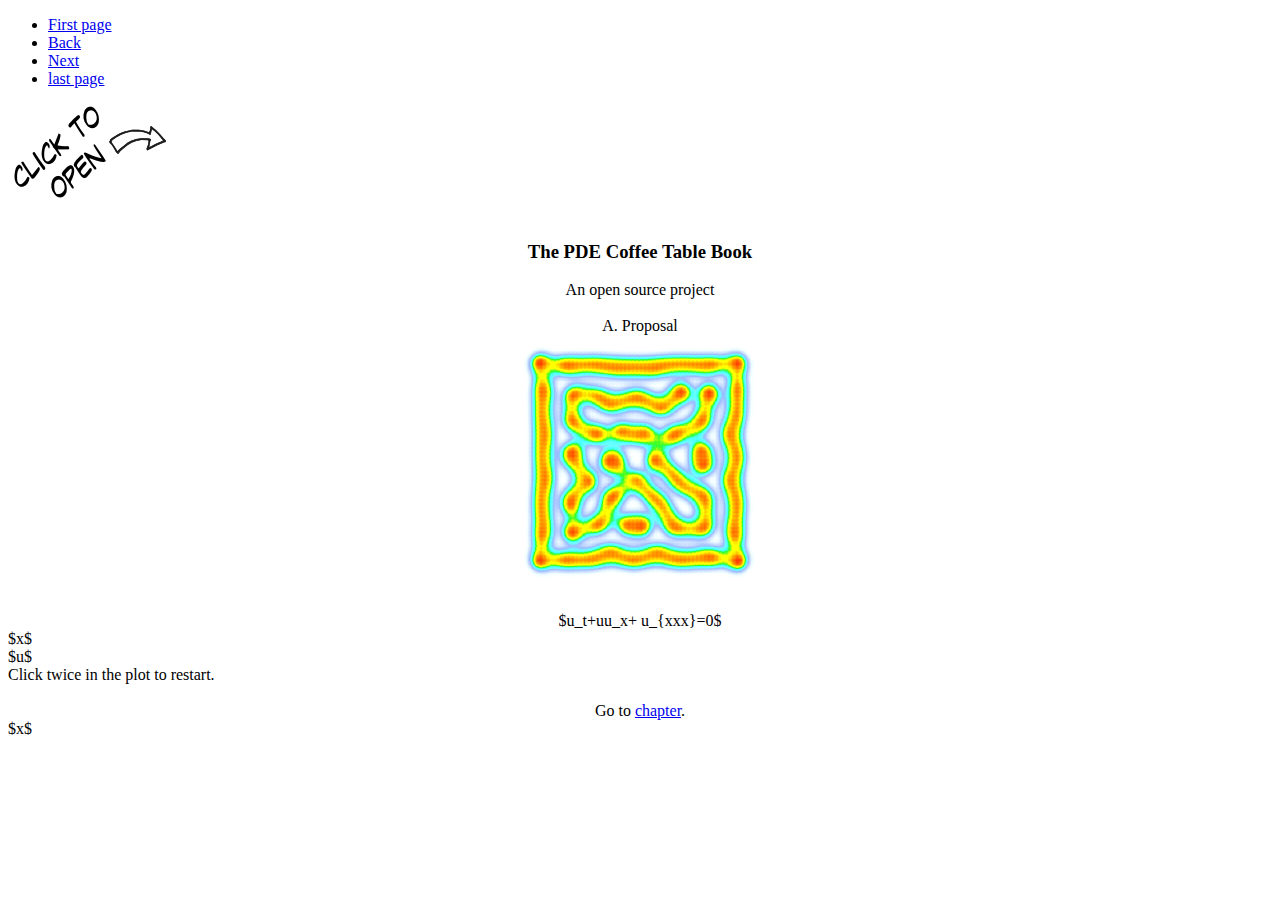
==== index.html @ bf5a8812 "puzlet.js" ====
<!DOCTYPE html>

<head>

  <title>Puzlet</title>
  <!--script src="/puzlet/puzlet/js/puzlet.js"></script-->
  <script src="http://puzlet.org/puzlet/js/puzlet.js"></script>
  
</head>

<body>
	
	<!--div id="blab_container">
	</div-->
	

<div id="container">

  <nav>

    <ul>
      <li><a id='first'     href="#" title='goto first page'   >First page</a></li>
      <li><a id='back'      href="#" title='go back one page'  >Back</a></li>
      <li><a id='next'      href="#" title='go foward one page'>Next</a></li>
      <li><a id='last'      href="#" title='goto last page'    >last page</a></li>
    </ul>

  </nav>

  <img id='click_to_open' src="images/click_to_open.png" alt='click to open' />

  <div id="pdes">

    <div class='pde'>


	<br>
	<h3 style="text-align:center;"> The PDE Coffee Table Book </h3>

	<div style="text-align:center;">
	  An open source project
	  <br>
	  <br>
	  A. Proposal
	  <br>
	  <img id="cover_img" src="images/cover.png"/>

	</div>

    </div>

    <div class='pde'>
	<br>
	<center>
	$u_t+uu_x+ u_{xxx}=0$
	</center>

	<div id="solitons"></div>
	<div id="solitons-x-label">$x$</div>
	<div id="solitons-y-label">$u$</div>
	<div id="instructions">
	  Click twice in the plot to restart.
	</div>

    </div>

    <div class='pde'>
	<br>
	<center>
	  Go to <a href="http://pdectb.github.io/kdv">chapter</a>.
	</center>

	<div id="stack"></div>
	<div id="stack-x-label">$x$</div>
    </div>

  </div>

</div>
  
</body>
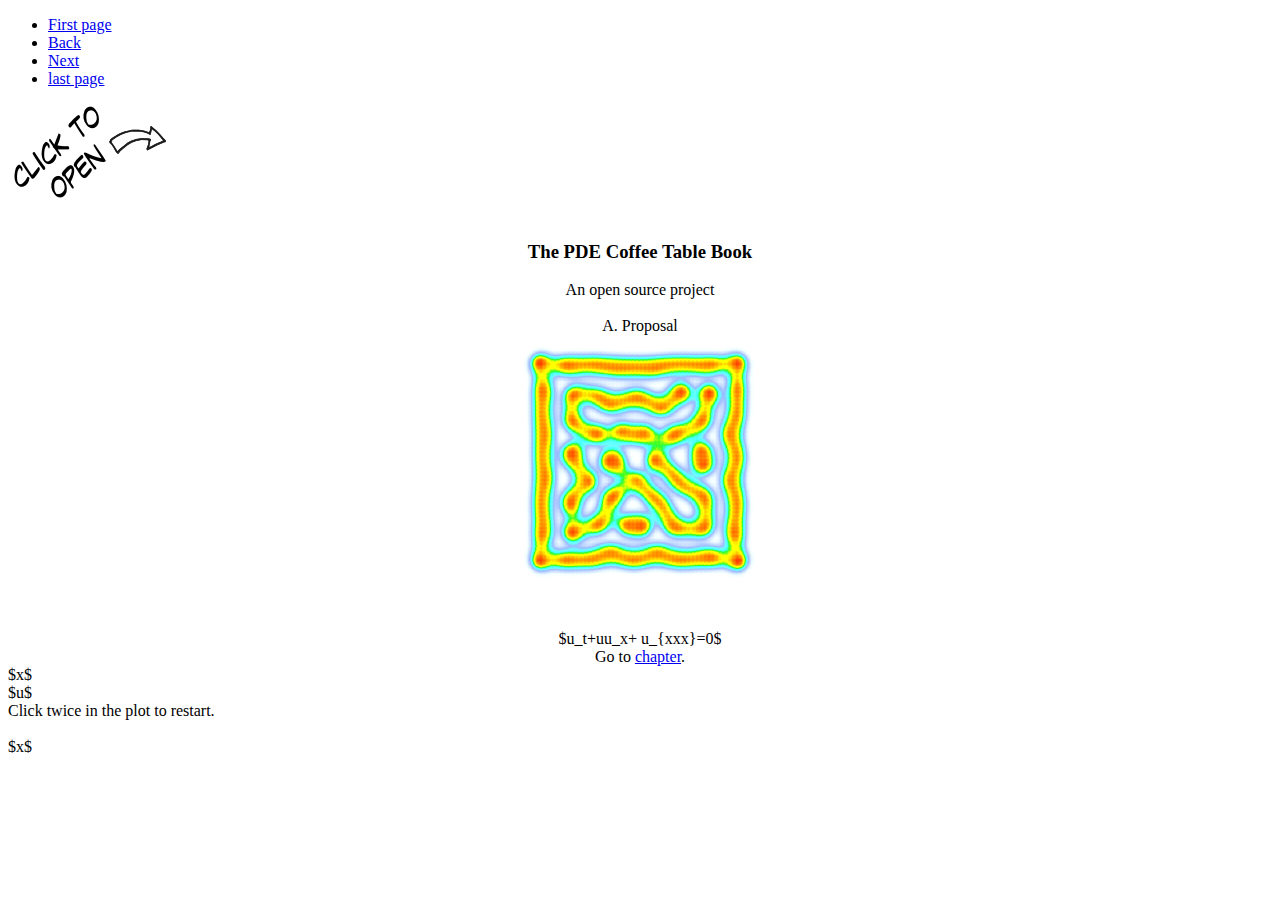
==== commit bd13f5a8: "Code box." ====
--- a/index.html
+++ b/index.html
@@ -3,36 +3,30 @@
 <head>
 
   <title>Puzlet</title>
-  <!--script src="/puzlet/puzlet/js/puzlet.js"></script-->
   <script src="http://puzlet.org/puzlet/js/puzlet.js"></script>
   
 </head>
 
 <body>
-	
-	<!--div id="blab_container">
-	</div-->
-	
 
-<div id="container">
+  <div id="container">
 
-  <nav>
+    <nav>
 
-    <ul>
-      <li><a id='first'     href="#" title='goto first page'   >First page</a></li>
-      <li><a id='back'      href="#" title='go back one page'  >Back</a></li>
-      <li><a id='next'      href="#" title='go foward one page'>Next</a></li>
-      <li><a id='last'      href="#" title='goto last page'    >last page</a></li>
-    </ul>
+      <ul>
+        <li><a id='first'     href="#" title='goto first page'   >First page</a></li>
+        <li><a id='back'      href="#" title='go back one page'  >Back</a></li>
+        <li><a id='next'      href="#" title='go foward one page'>Next</a></li>
+        <li><a id='last'      href="#" title='goto last page'    >last page</a></li>
+      </ul>
 
-  </nav>
+    </nav>
 
-  <img id='click_to_open' src="images/click_to_open.png" alt='click to open' />
+    <img id='click_to_open' src="images/click_to_open.png" alt='click to open' />
 
-  <div id="pdes">
+    <div id="pdes">
 
-    <div class='pde'>
-
+      <div class='pde'>
 
 	<br>
 	<h3 style="text-align:center;"> The PDE Coffee Table Book </h3>
@@ -47,13 +41,21 @@
 
 	</div>
 
-    </div>
+      </div>
 
-    <div class='pde'>
+      <div class='pde'>
+	
 	<br>
+	<br>
+	
 	<center>
 	$u_t+uu_x+ u_{xxx}=0$
 	</center>
+
+	<center>
+	  Go to <a href="http://pdectb.github.io/kdv">chapter</a>.
+	</center>
+
 
 	<div id="solitons"></div>
 	<div id="solitons-x-label">$x$</div>
@@ -62,20 +64,23 @@
 	  Click twice in the plot to restart.
 	</div>
 
-    </div>
+      </div>
 
-    <div class='pde'>
+      <div class='pde'>
 	<br>
-	<center>
-	  Go to <a href="http://pdectb.github.io/kdv">chapter</a>.
-	</center>
+
+	<div id="code" data-file="main.coffee"
+	     data-start-match="N\:"
+	     data-end-match="\#\."></div>
+
 
 	<div id="stack"></div>
 	<div id="stack-x-label">$x$</div>
+      </div>
+
     </div>
-
+    
   </div>
 
-</div>
-  
 </body>
+
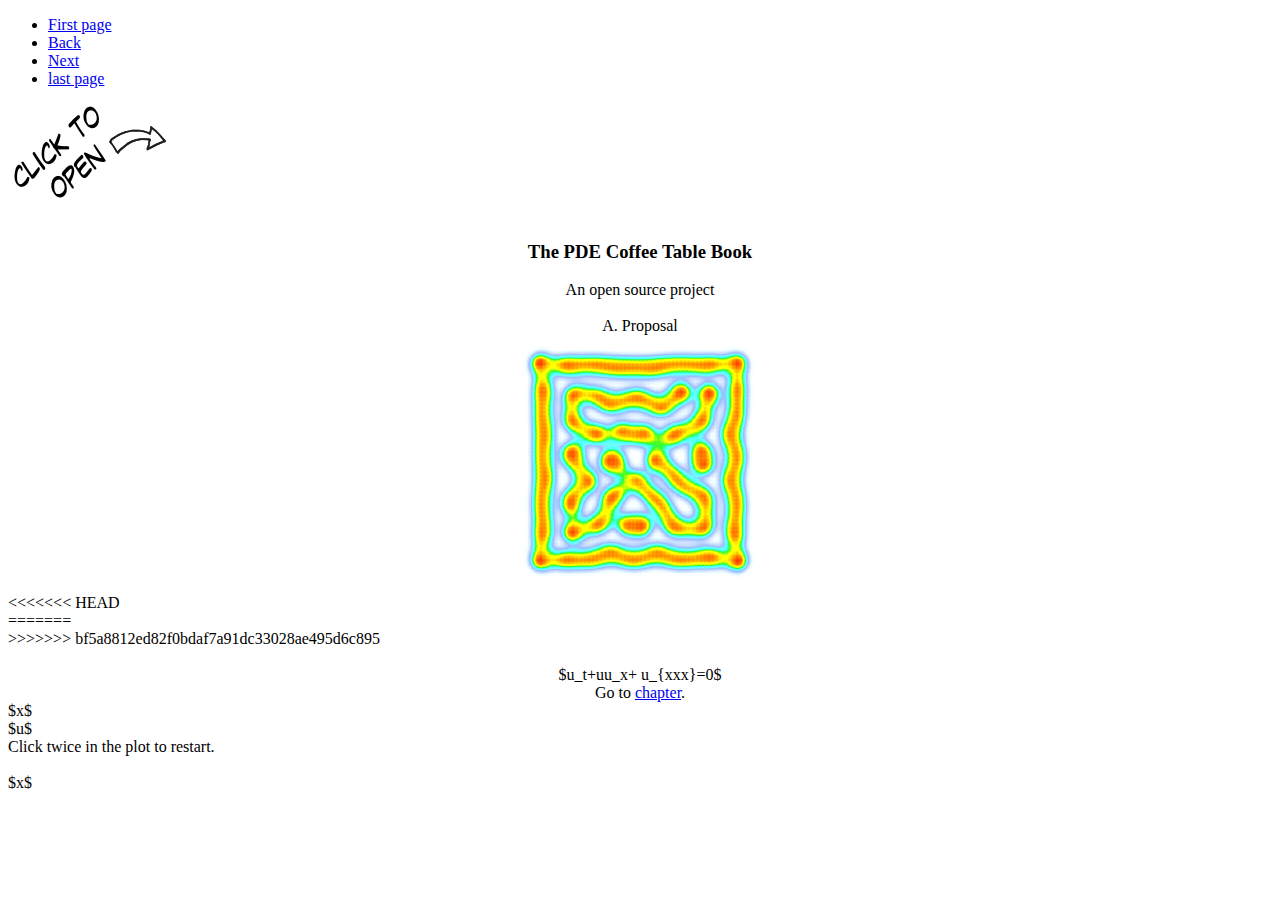
==== commit 8f3f7bcd: "Merge branch 'master' of github.com:pdectb/pdectb.github.io" ====
--- a/index.html
+++ b/index.html
@@ -3,30 +3,36 @@
 <head>
 
   <title>Puzlet</title>
+  <!--script src="/puzlet/puzlet/js/puzlet.js"></script-->
   <script src="http://puzlet.org/puzlet/js/puzlet.js"></script>
   
 </head>
 
 <body>
+	
+	<!--div id="blab_container">
+	</div-->
+	
 
-  <div id="container">
+<div id="container">
 
-    <nav>
+  <nav>
 
-      <ul>
-        <li><a id='first'     href="#" title='goto first page'   >First page</a></li>
-        <li><a id='back'      href="#" title='go back one page'  >Back</a></li>
-        <li><a id='next'      href="#" title='go foward one page'>Next</a></li>
-        <li><a id='last'      href="#" title='goto last page'    >last page</a></li>
-      </ul>
+    <ul>
+      <li><a id='first'     href="#" title='goto first page'   >First page</a></li>
+      <li><a id='back'      href="#" title='go back one page'  >Back</a></li>
+      <li><a id='next'      href="#" title='go foward one page'>Next</a></li>
+      <li><a id='last'      href="#" title='goto last page'    >last page</a></li>
+    </ul>
 
-    </nav>
+  </nav>
 
-    <img id='click_to_open' src="images/click_to_open.png" alt='click to open' />
+  <img id='click_to_open' src="images/click_to_open.png" alt='click to open' />
 
-    <div id="pdes">
+  <div id="pdes">
 
-      <div class='pde'>
+    <div class='pde'>
+
 
 	<br>
 	<h3 style="text-align:center;"> The PDE Coffee Table Book </h3>
@@ -41,10 +47,14 @@
 
 	</div>
 
-      </div>
+    </div>
 
+<<<<<<< HEAD
       <div class='pde'>
 	
+=======
+    <div class='pde'>
+>>>>>>> bf5a8812ed82f0bdaf7a91dc33028ae495d6c895
 	<br>
 	<br>
 	
@@ -64,9 +74,9 @@
 	  Click twice in the plot to restart.
 	</div>
 
-      </div>
+    </div>
 
-      <div class='pde'>
+    <div class='pde'>
 	<br>
 
 	<div id="code" data-file="main.coffee"
@@ -76,11 +86,10 @@
 
 	<div id="stack"></div>
 	<div id="stack-x-label">$x$</div>
-      </div>
+    </div>
 
-    </div>
-    
   </div>
 
+</div>
+  
 </body>
-
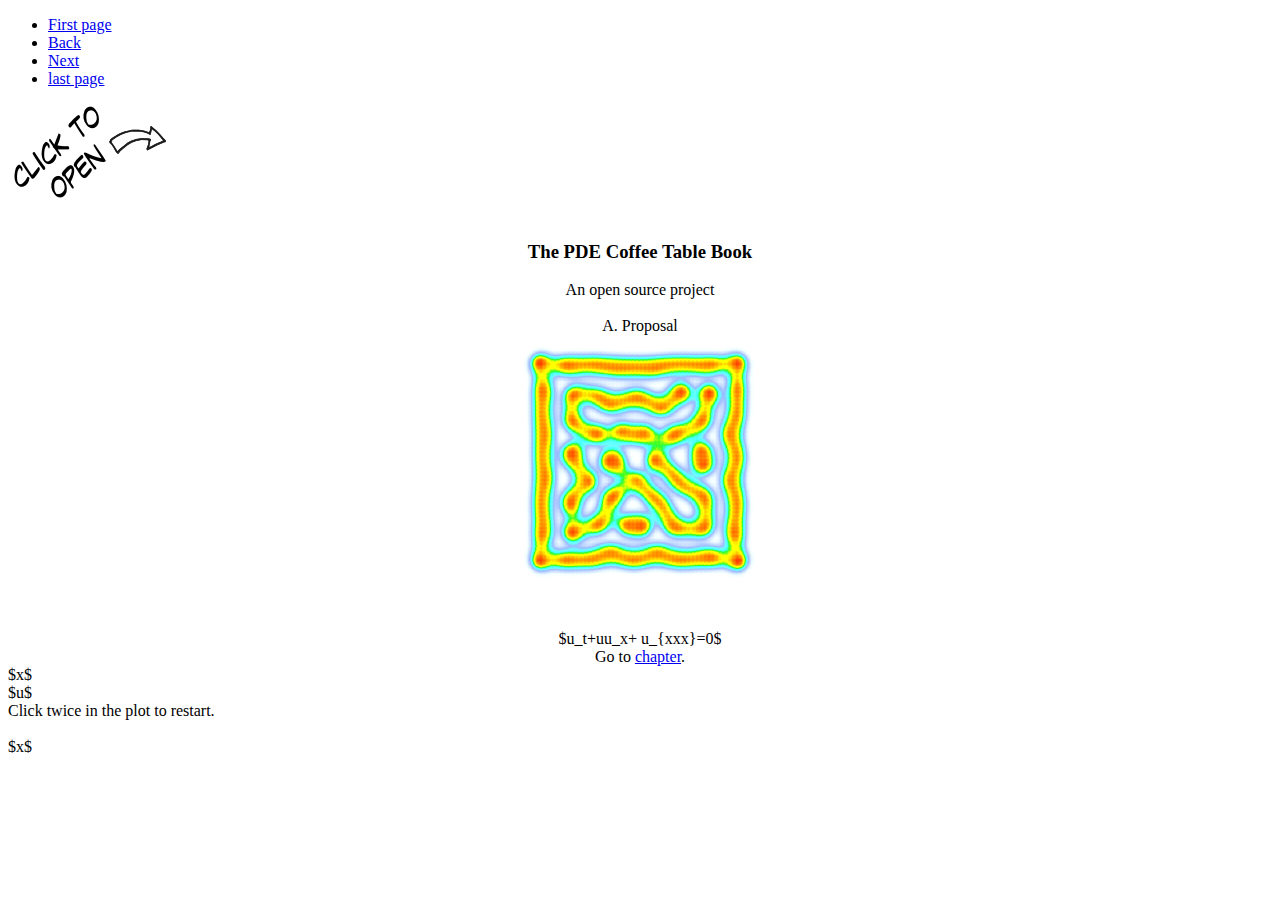
==== commit 8a0bd1ee: "Fix merge." ====
--- a/index.html
+++ b/index.html
@@ -10,29 +10,27 @@
 
 <body>
 	
-	<!--div id="blab_container">
-	</div-->
-	
+  <!--div id="blab_container">
+      </div-->
 
-<div id="container">
+  <div id="container">
 
-  <nav>
+    <nav>
 
-    <ul>
-      <li><a id='first'     href="#" title='goto first page'   >First page</a></li>
-      <li><a id='back'      href="#" title='go back one page'  >Back</a></li>
-      <li><a id='next'      href="#" title='go foward one page'>Next</a></li>
-      <li><a id='last'      href="#" title='goto last page'    >last page</a></li>
-    </ul>
+      <ul>
+	<li><a id='first'     href="#" title='goto first page'   >First page</a></li>
+	<li><a id='back'      href="#" title='go back one page'  >Back</a></li>
+	<li><a id='next'      href="#" title='go foward one page'>Next</a></li>
+	<li><a id='last'      href="#" title='goto last page'    >last page</a></li>
+      </ul>
+      
+    </nav>
 
-  </nav>
+    <img id='click_to_open' src="images/click_to_open.png" alt='click to open' />
 
-  <img id='click_to_open' src="images/click_to_open.png" alt='click to open' />
+    <div id="pdes">
 
-  <div id="pdes">
-
-    <div class='pde'>
-
+      <div class='pde'>
 
 	<br>
 	<h3 style="text-align:center;"> The PDE Coffee Table Book </h3>
@@ -47,14 +45,10 @@
 
 	</div>
 
-    </div>
+      </div>
 
-<<<<<<< HEAD
       <div class='pde'>
-	
-=======
-    <div class='pde'>
->>>>>>> bf5a8812ed82f0bdaf7a91dc33028ae495d6c895
+
 	<br>
 	<br>
 	
@@ -66,7 +60,6 @@
 	  Go to <a href="http://pdectb.github.io/kdv">chapter</a>.
 	</center>
 
-
 	<div id="solitons"></div>
 	<div id="solitons-x-label">$x$</div>
 	<div id="solitons-y-label">$u$</div>
@@ -74,11 +67,11 @@
 	  Click twice in the plot to restart.
 	</div>
 
-    </div>
+      </div>
 
-    <div class='pde'>
+      <div class='pde'>
 	<br>
-
+	
 	<div id="code" data-file="main.coffee"
 	     data-start-match="N\:"
 	     data-end-match="\#\."></div>
@@ -87,9 +80,9 @@
 	<div id="stack"></div>
 	<div id="stack-x-label">$x$</div>
     </div>
+      
+    </div>
 
   </div>
-
-</div>
   
 </body>
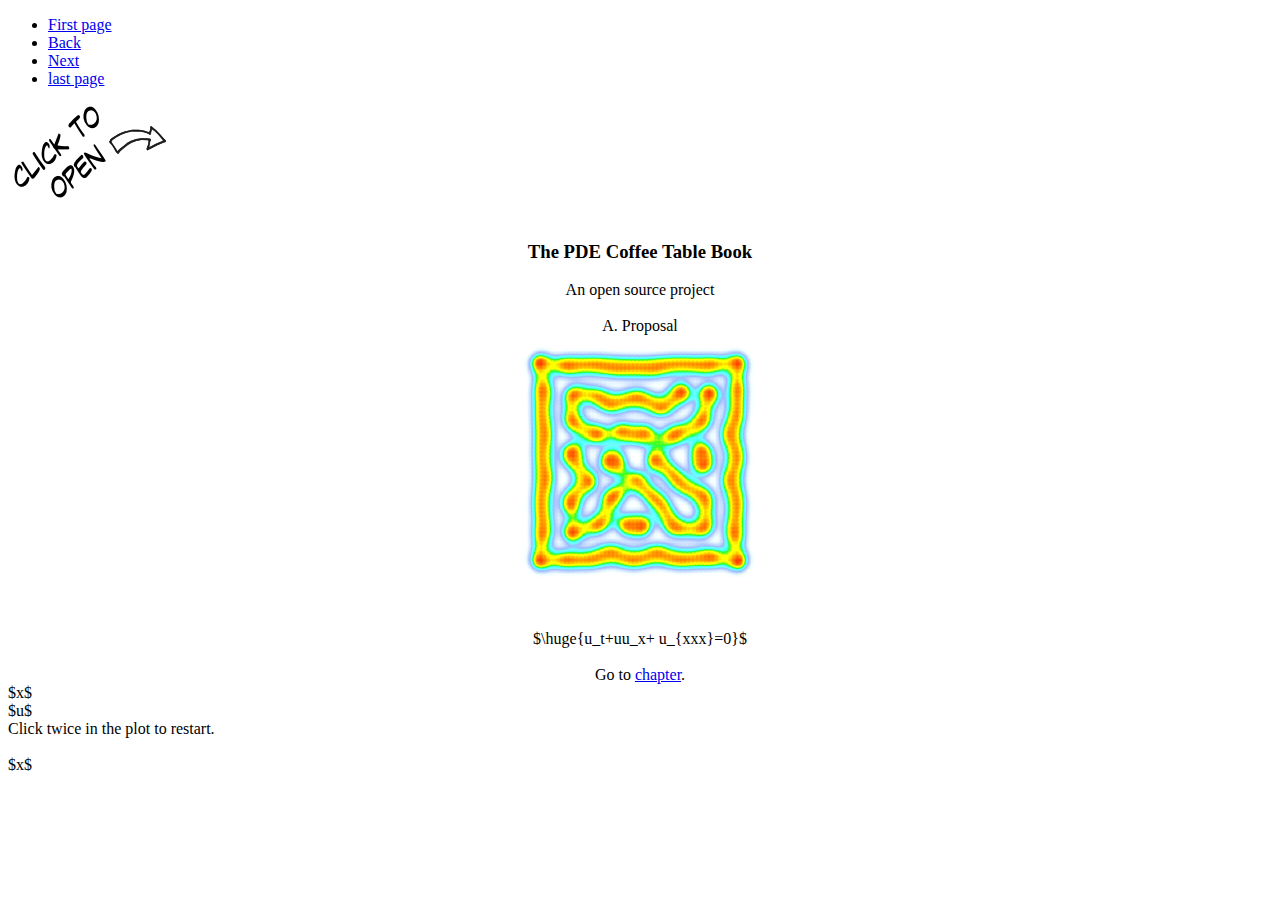
==== commit 0e0111c4: "Click to open." ====
--- a/index.html
+++ b/index.html
@@ -30,7 +30,7 @@
 
     <div id="pdes">
 
-      <div class='pde'>
+      <div id="cover" class='pde'>
 
 	<br>
 	<h3 style="text-align:center;"> The PDE Coffee Table Book </h3>
@@ -53,8 +53,10 @@
 	<br>
 	
 	<center>
-	$u_t+uu_x+ u_{xxx}=0$
+	$\huge{u_t+uu_x+ u_{xxx}=0}$
 	</center>
+
+	<br>
 
 	<center>
 	  Go to <a href="http://pdectb.github.io/kdv">chapter</a>.
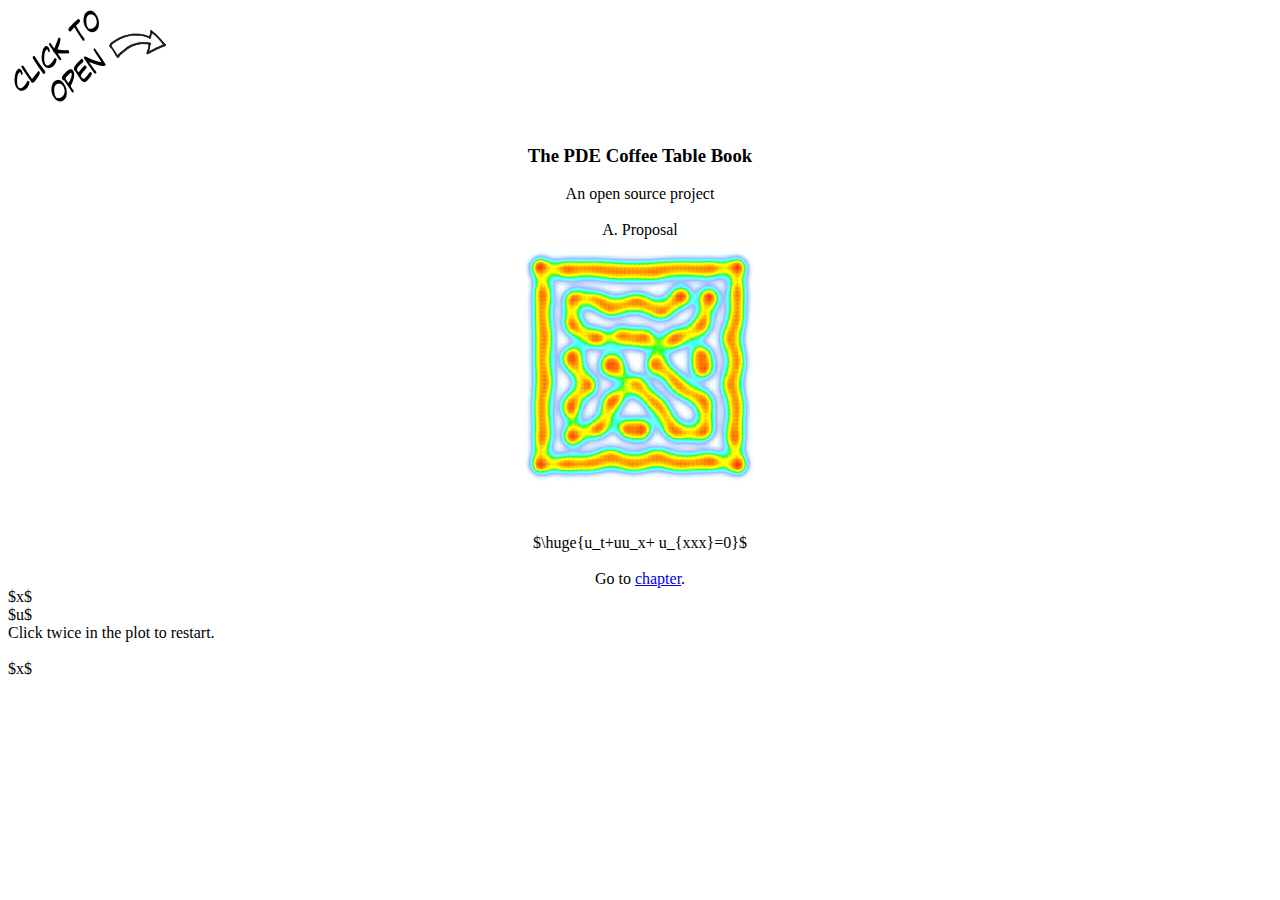
==== commit 9aaa3809: "Remove nav." ====
--- a/index.html
+++ b/index.html
@@ -10,21 +10,9 @@
 
 <body>
 	
-  <!--div id="blab_container">
-      </div-->
+  <!--div id="blab_container"></div-->
 
   <div id="container">
-
-    <nav>
-
-      <ul>
-	<li><a id='first'     href="#" title='goto first page'   >First page</a></li>
-	<li><a id='back'      href="#" title='go back one page'  >Back</a></li>
-	<li><a id='next'      href="#" title='go foward one page'>Next</a></li>
-	<li><a id='last'      href="#" title='goto last page'    >last page</a></li>
-      </ul>
-      
-    </nav>
 
     <img id='click_to_open' src="images/click_to_open.png" alt='click to open' />
 
@@ -36,6 +24,7 @@
 	<h3 style="text-align:center;"> The PDE Coffee Table Book </h3>
 
 	<div style="text-align:center;">
+
 	  An open source project
 	  <br>
 	  <br>
@@ -72,16 +61,17 @@
       </div>
 
       <div class='pde'>
+
 	<br>
-	
+
 	<div id="code" data-file="main.coffee"
 	     data-start-match="N\:"
 	     data-end-match="\#\."></div>
 
-
 	<div id="stack"></div>
 	<div id="stack-x-label">$x$</div>
-    </div>
+
+      </div>
       
     </div>
 
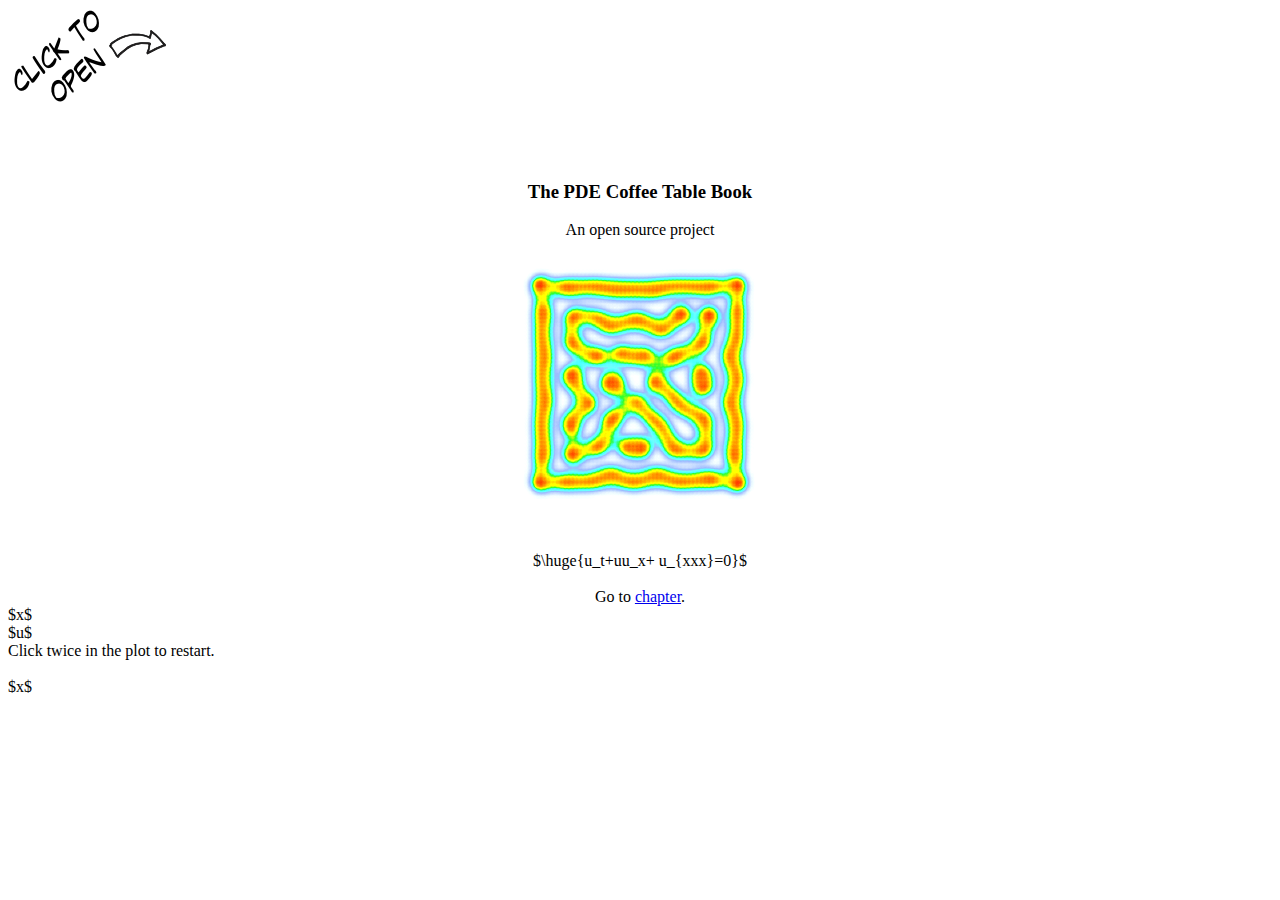
==== commit 0d1a35ae: "Remove author." ====
--- a/index.html
+++ b/index.html
@@ -21,14 +21,14 @@
       <div id="cover" class='pde'>
 
 	<br>
+	<br>
+	<br>
 	<h3 style="text-align:center;"> The PDE Coffee Table Book </h3>
 
 	<div style="text-align:center;">
 
 	  An open source project
 	  <br>
-	  <br>
-	  A. Proposal
 	  <br>
 	  <img id="cover_img" src="images/cover.png"/>
 
@@ -64,9 +64,9 @@
 
 	<br>
 
-	<div id="code" data-file="main.coffee"
+	<div id="code" data-file="movie.coffee"
 	     data-start-match="N\:"
-	     data-end-match="\#\."></div>
+	     data-end-match="dispersion\:"></div>
 
 	<div id="stack"></div>
 	<div id="stack-x-label">$x$</div>
